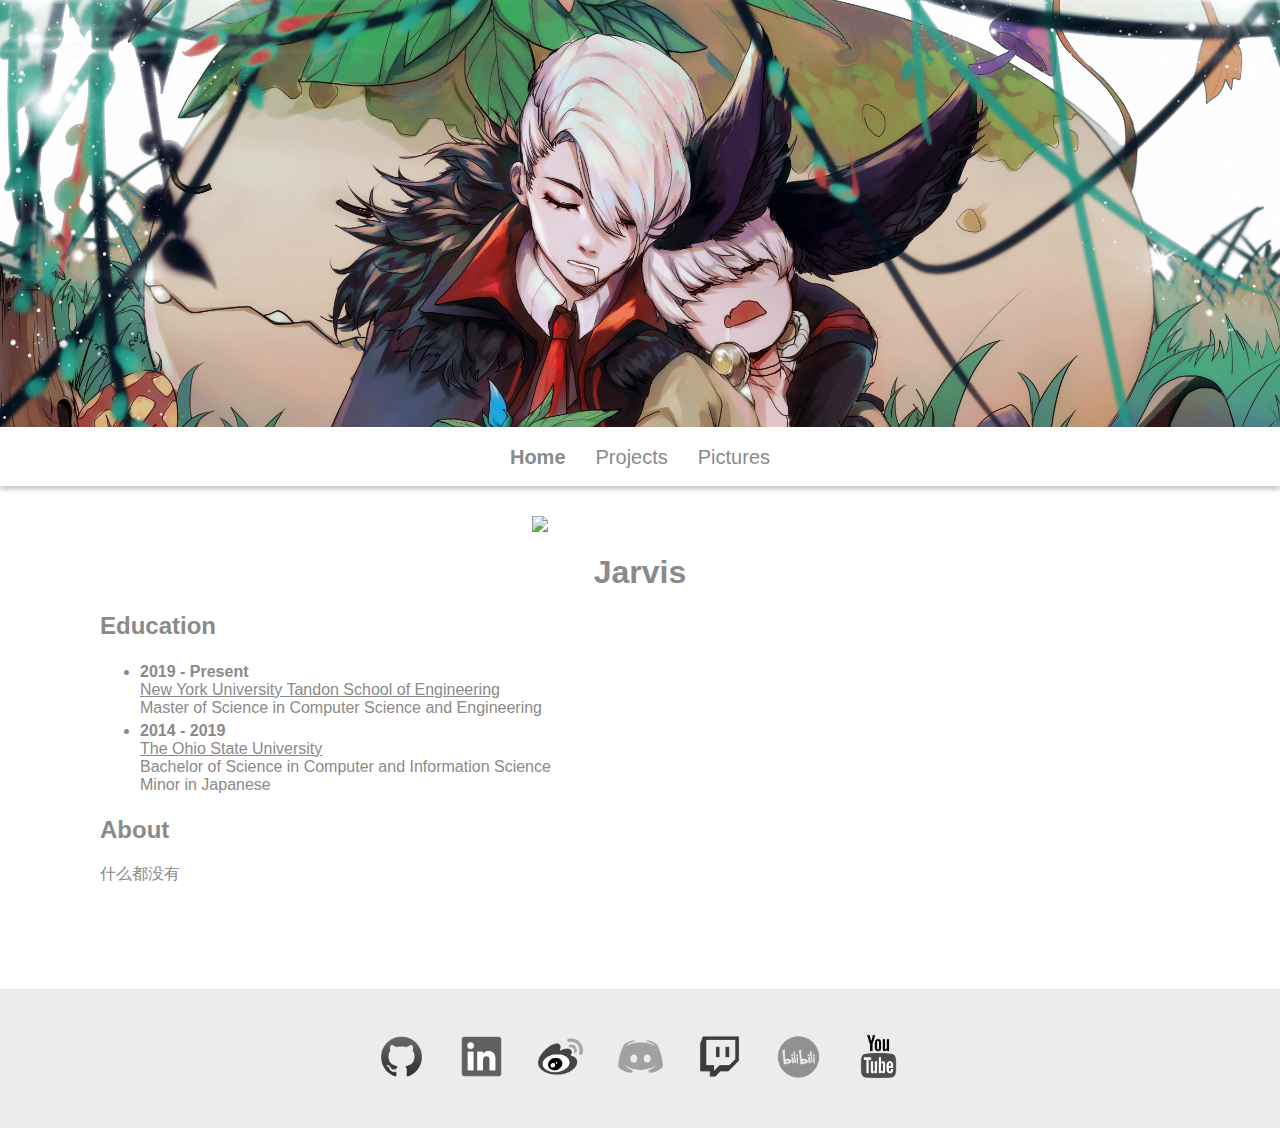
==== index.html @ e82e983c "Update info bar" ====
<!doctype html>
<html>

<head>
  <meta charset="utf-8">
  <meta http-equiv="x-ua-compatible" content="ie=edge">
  <meta name="viewport" content="width=device-width, initial-scale=1, shrink-to-fit=no">
  <!-- Use the title from a page's frontmatter if it has one -->
  <title>Jarvis</title>
  <link type="text/css" href="stylesheets/site.css" rel="stylesheet" />
</head>

<body onscroll="fixedHeader()">
  <img src="images/banner.jpg" alt="" style="margin-top: 0px; max-width: 100%" />
  <div class="boxShadow" id="topHeader">
    <nav class="navbar">
      <a class="active" href="index.html">Home</a>
      <a href="projects.html">Projects</a>
      <div class="dropdown">
        <button>Pictures</button>
        <div class="dropdown-content boxShadow">
          <a href="pictures/pictures_bns.html">Blade & Soul</a>
          <a href="pictures/pictures_photo.html">Photographs</a>
        </div>
      </div>
    </nav>
  </div>

  <div class="yield">
    <img class="profile_pic" src="images/profile.png" />

    <h1 class=title>Jarvis</h1>

    <h2>Education</h2>
    <ul>
      <li><strong>2019 - Present</strong>
        <br /><a href="https://engineering.nyu.edu/">New York University Tandon School of Engineering</a>
        <br />Master of Science in Computer Science and Engineering</li>
      <li><strong>2014 - 2019</strong>
        <br /><a href="https://www.osu.edu/">The Ohio State University</a>
        <br />Bachelor of Science in Computer and Information Science
        <br />Minor in Japanese</li>
    </ul>

    <h2>About</h2>
    什么都没有
    <br /><br /><br /><br />
  </div>

  <div class="infobar">
    <a href="https://github.com/Un-Jarvis" target="_blank">
      <img class="social" src="images/logo/github.png" alt="github" />
    </a>
    <a href="https://www.linkedin.com/in/yuhua-huang-085432185/" target="_blank">
      <img class="social" src="images/logo/linkedin.png" alt="linkedin" />
    </a>
    <a href="https://www.weibo.com/unthinkable1218" target="_blank">
      <img class="social" src="images/logo/weibo.png" alt="weibo" />
    </a>
    <a href="https://discord.gg/qnW7gKA" target="_blank">
      <img class="social" src="images/logo/discord.png" alt="discord" />
    </a>
    <a href="https://www.twitch.tv/u_jarvis_n" target="_blank">
      <img class="social" src="images/logo/twitch.png" alt="twitch" />
    </a>
    <a href="https://space.bilibili.com/5853243" target="_blank">
      <img class="social" src="images/logo/bilibili.png" alt="bilibili" />
    </a>
    <a href="https://www.youtube.com/channel/UC_DXsFQ5W2TJYd_SQTxenGA?view_as=subscriber" target="_blank">
      <img class="social" src="images/logo/youtube.png" alt="youtube" />
    </a>
  </div>

  <script>
    // Get the header
    var header = document.getElementById("topHeader");

    // Get the offset position of the navbar
    var sticky = header.offsetTop;

    function fixedHeader() {
      if (window.pageYOffset > sticky) {
        header.classList.add("topBar");
      } else {
        header.classList.remove("topBar");
      }
    }
  </script>

</body>

</html>
---- stylesheets/site.css ----
body {
  background-color: white;
  color: #8a8a8a;
  font-family: -apple-system, BlinkMacSystemFont, "Avenir Next", "Avenir", "Segoe UI", "Lucida Grande", "Helvetica Neue", "Helvetica", "Fira Sans", "Roboto", "Noto", "Droid Sans", "Cantarell", "Oxygen", "Ubuntu", "Franklin Gothic Medium", "Century Gothic", "Liberation Sans", sans-serif;
  margin: 0px; 
}

div#topHeader, div.dropdown-content {
  background-color: white;
  font-family: Arial;
  text-align: center; 
  height: 55.65px; 
}

.boxShadow {
  box-shadow: 0 3px 5px 0 rgba(0,0,0,0.25); 
}

.project {
  text-align: center;
  padding: 15px; 
  margin: 15px;
}

.project img {
  display: block;
  margin: 0 auto;
  overflow: hidden;
  width: 100%;
  padding: 0px 0px 15px;
}

.project a {
  font-size: 20px;
  text-decoration: none;
  color: #8a8a8a; 
}
.project a:hover {
  color: #696969;
}

.topBar {
  position: fixed;
  top: 0;
  width: 100% 
}

.topBar + .yield {
  padding-top: 85.65px; 
}

nav.navbar {
  display: inline-block;
  background-color: inherit;
  overflow: hidden;
  font-size: 20px; 
  z-index: 5;
}

.navbar a {
  float: left;
  font-size: inherit;
  text-align: center;
  text-decoration: none;
  color: #8a8a8a; 
  padding: 15px 15px 15px; 
}

.navbar .dropdown {
  float: left;
  overflow: hidden; 
}

.navbar .dropdown button {
  background-color: inherit;
  font-family: inherit;
  font-size: inherit;
  border: none;
  outline: none;
  color: #8a8a8a; 
  padding: 15px 15px 15px;
  margin: 0px; 
}

.active {
  font-weight: bold; 
}

.navbar a:hover, .navbar .dropdown:hover button {
  box-sizing: border-box;
  border-bottom: 2px solid;
  border-color: #696969;
  color: #696969;
  transition: all .15s ease-in-out; 
}

.navbar .dropdown .dropdown-content {
  display: none;
  position: absolute;
  z-index: 10; 
}

.navbar .dropdown:hover .dropdown-content {
  display: block; 
}

div.sidebar {
  float: left;
  text-align: center;
  width: 200px;
  z-index: 1;
  top: 85.65px;
  left: 100px;
  background: white;
  overflow-x: hidden;
  padding: 10px;
  color: black;
}

.sidebar a {
  display: inline-block;
  font-size: 20px;
  text-align: center;
  text-decoration: none;
  color: #8a8a8a; 
  padding: 10px; 
}

.sidebar a:hover {
  display: block;
  color: #696969;
  transition: all .15s ease-in-out; 
}

.fixedSidebar {
  position: fixed;
  top: 250px; 
}

div.main {
  margin-left: 220px;
  padding: 0px 30px; 
}

div.yield h1.title {
  text-align: center; 
}

div.yield ul li {
  padding: 2.5px 0px; 
}
div.yield ul li a {
  text-decoration: underline;
  color: #8a8a8a; 
}
div.yield ul li a:hover {
  text-decoration: none;
  color: #696969; 
}

div.infobar {
  overflow: hidden;
  background-color: #ececec;;
  display: block;
  float: none;
  text-align: center;
  font-family: Arial;
  padding: 30px 30px 30px 30px;
  color: white;
  font-size: 16px; 
}

div.infobar a {
  text-decoration: none; 
}

div.infobar ul {
  display: inline;
  list-style: none; 
}

div.infobar ul li a {
  text-decoration: none;
  color: #8a8a8a; 
}
div.infobar ul li a:hover {
  text-decoration: underline;
  color: #696969; 
}

div.yield {
  padding: 30px 100px 50px; 
}

div.embeded-video img {
  display: block;
  margin: 0 auto;
  width: 100%;
}

iframe {
  display: block;
  margin: 0 auto;
  width: 100%;
}

img.profile_pic {
  display: block;
  margin: 0 auto;
  overflow: hidden;
  width: 20%; 
}

img.title_pic {
  display: block;
  margin: 0 auto;
  overflow: hidden;
  width: 50%; 
}

img.picture_page {
  display: block;
  margin: 0 auto;
  overflow: hidden;
  width: 75%; 
}

img.social {
  width: 45px; 
  height: 45px;
  padding: 15px; 
  -webkit-filter: grayscale(100%);
  filter: grayscale(100%); 
}
img.social:hover {
  -webkit-filter: grayscale(0%);
  filter: grayscale(0%); 
}
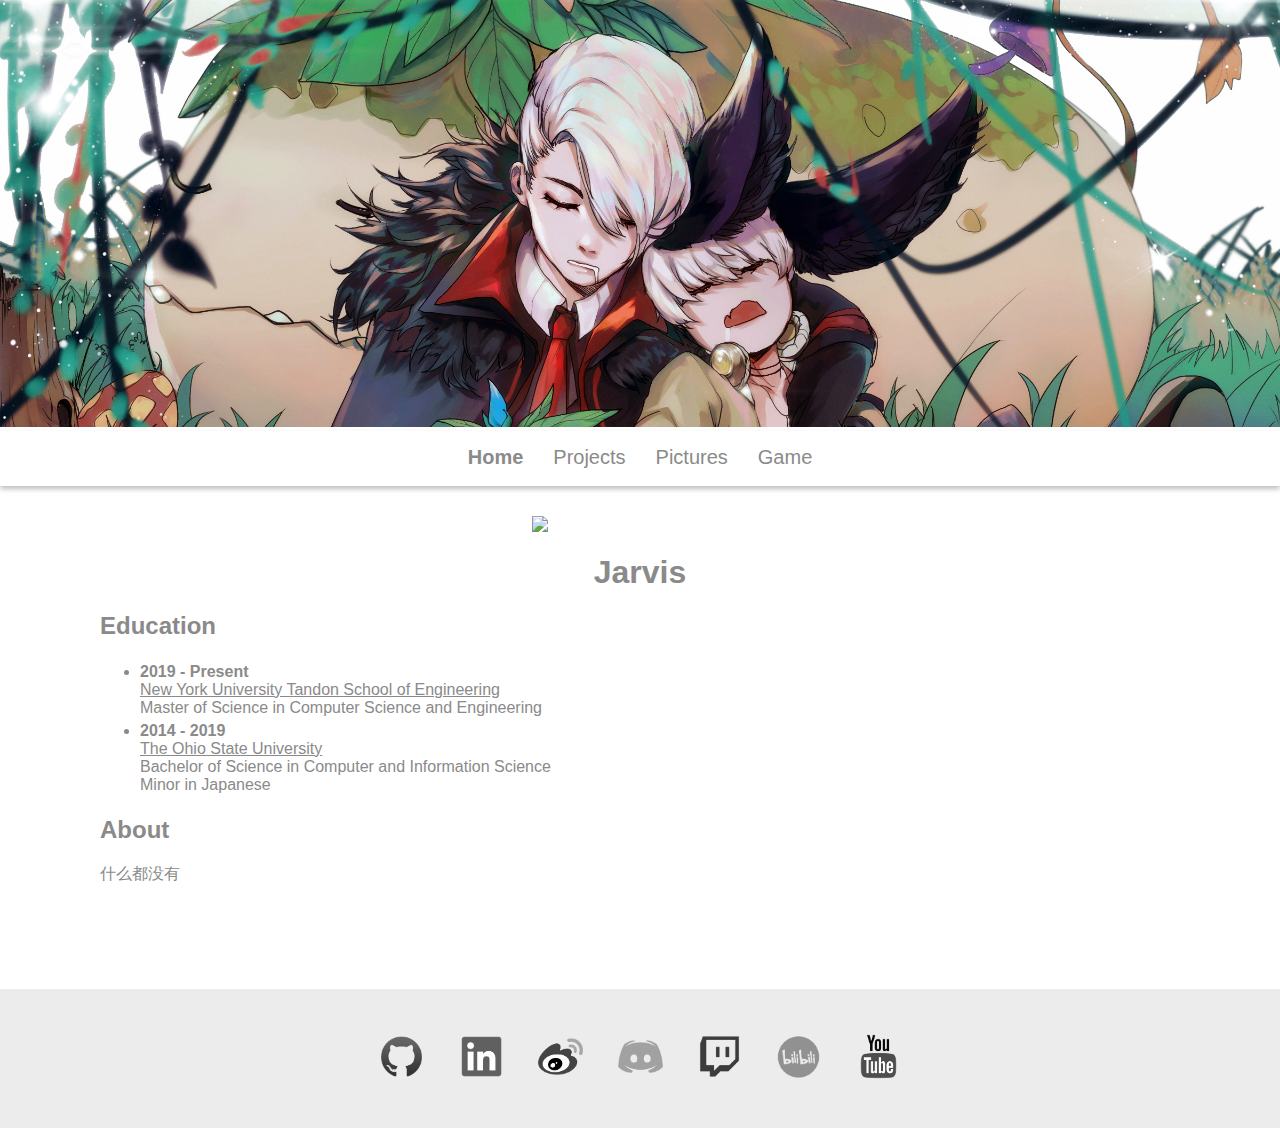
==== commit 2593706b: "Update index.html" ====
--- a/index.html
+++ b/index.html
@@ -23,6 +23,7 @@
           <a href="pictures/pictures_photo.html">Photographs</a>
         </div>
       </div>
+      <a href="game/game.html">Game</a>
     </nav>
   </div>
 
@@ -34,10 +35,10 @@
     <h2>Education</h2>
     <ul>
       <li><strong>2019 - Present</strong>
-        <br /><a href="https://engineering.nyu.edu/">New York University Tandon School of Engineering</a>
+        <br /><a href="https://engineering.nyu.edu/" target="_blank">New York University Tandon School of Engineering</a>
         <br />Master of Science in Computer Science and Engineering</li>
       <li><strong>2014 - 2019</strong>
-        <br /><a href="https://www.osu.edu/">The Ohio State University</a>
+        <br /><a href="https://www.osu.edu/" target="_blank">The Ohio State University</a>
         <br />Bachelor of Science in Computer and Information Science
         <br />Minor in Japanese</li>
     </ul>
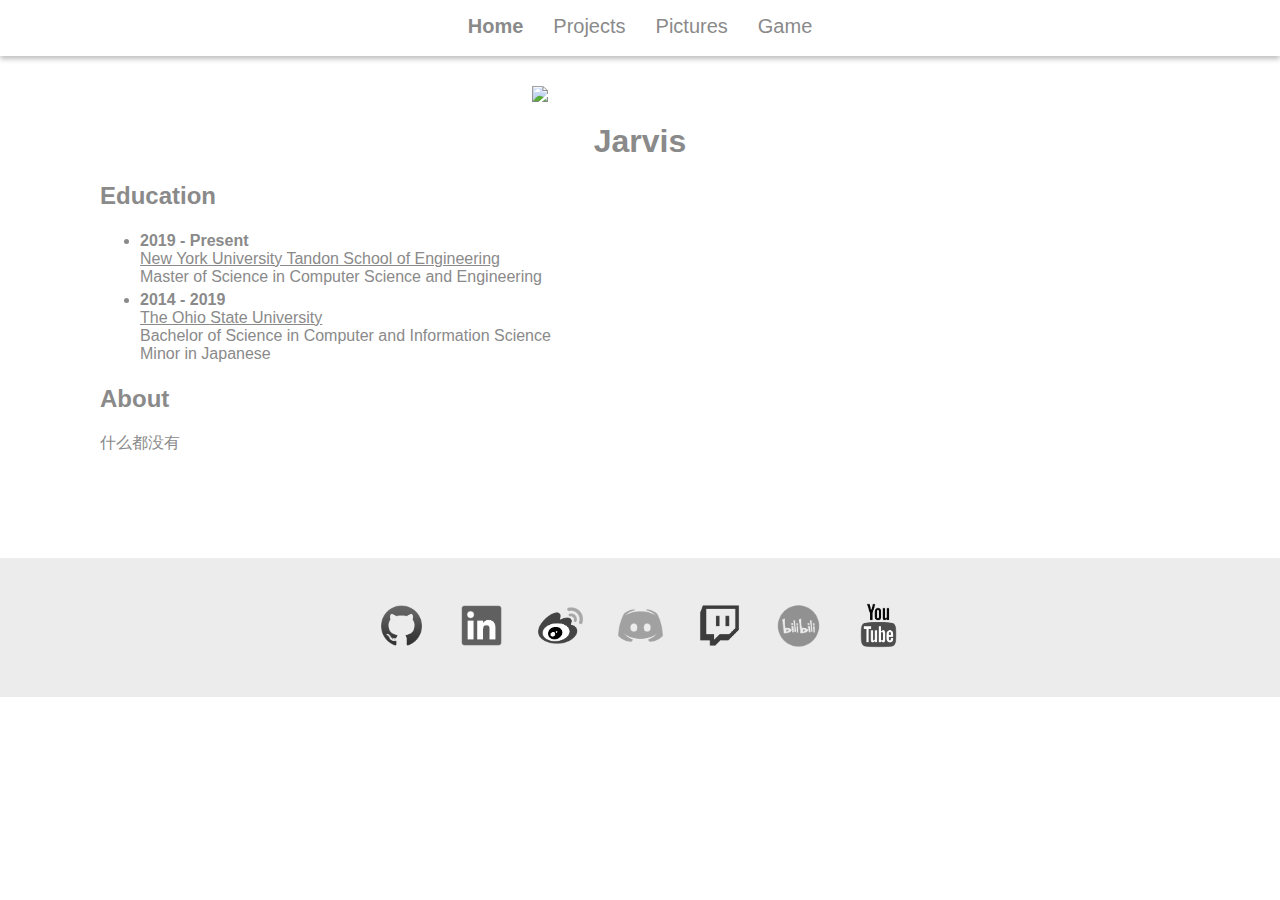
==== commit 1bba4dcf: "Removed banner pic" ====
--- a/index.html
+++ b/index.html
@@ -11,7 +11,7 @@
 </head>
 
 <body onscroll="fixedHeader()">
-  <img src="images/banner.jpg" alt="" style="margin-top: 0px; max-width: 100%" />
+  <!-- <img src="images/banner.jpg" alt="" style="margin-top: 0px; max-width: 100%" /> -->
   <div class="boxShadow" id="topHeader">
     <nav class="navbar">
       <a class="active" href="index.html">Home</a>
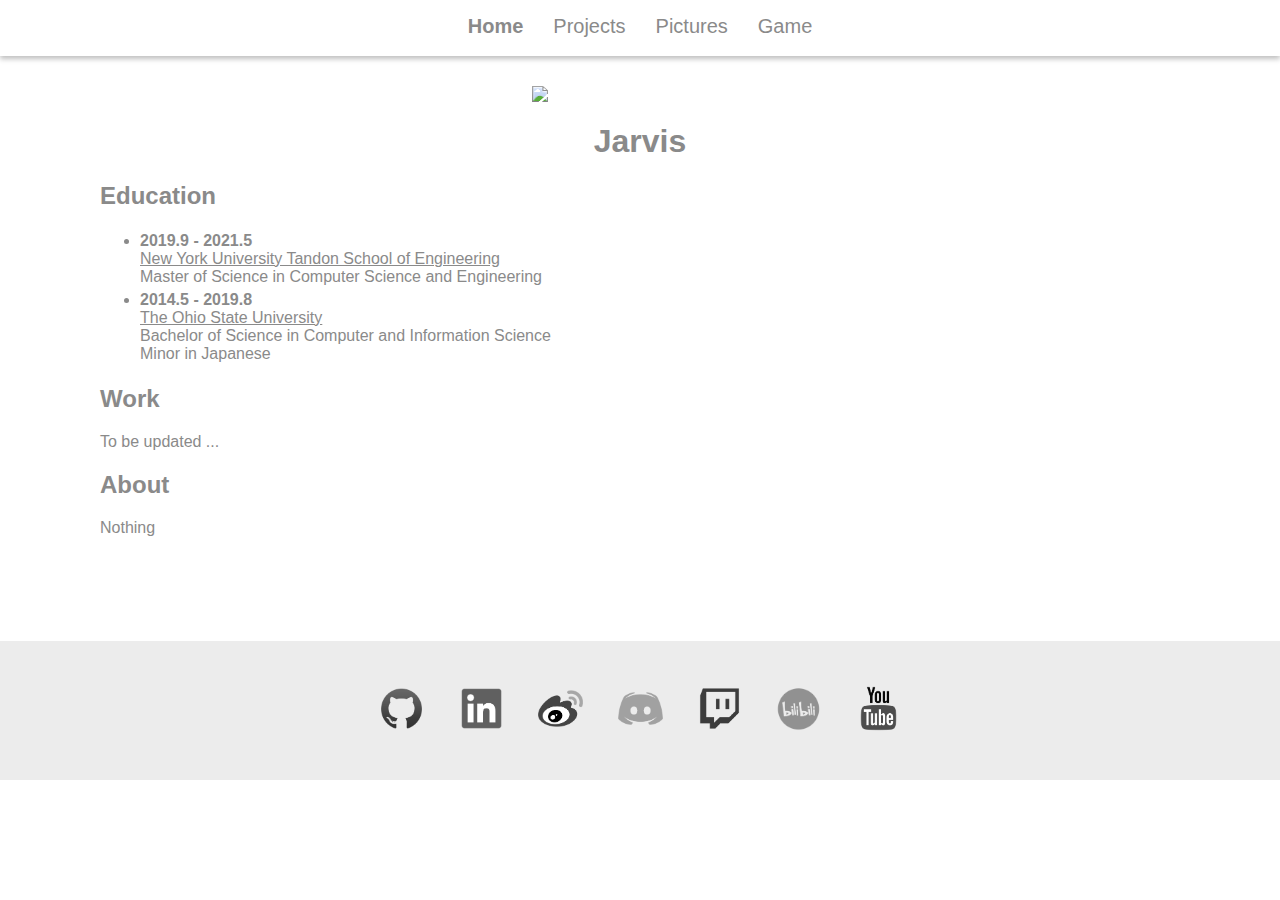
==== commit 3dac690a: "Added max-widths" ====
--- a/index.html
+++ b/index.html
@@ -34,17 +34,20 @@
 
     <h2>Education</h2>
     <ul>
-      <li><strong>2019 - Present</strong>
+      <li><strong>2019.9 - 2021.5</strong>
         <br /><a href="https://engineering.nyu.edu/" target="_blank">New York University Tandon School of Engineering</a>
         <br />Master of Science in Computer Science and Engineering</li>
-      <li><strong>2014 - 2019</strong>
+      <li><strong>2014.5 - 2019.8</strong>
         <br /><a href="https://www.osu.edu/" target="_blank">The Ohio State University</a>
         <br />Bachelor of Science in Computer and Information Science
         <br />Minor in Japanese</li>
     </ul>
 
+    <h2>Work</h2>
+    To be updated ...
+
     <h2>About</h2>
-    什么都没有
+    Nothing
     <br /><br /><br /><br />
   </div>
 
--- a/stylesheets/site.css
+++ b/stylesheets/site.css
@@ -196,6 +196,7 @@
   display: block;
   margin: 0 auto;
   width: 100%;
+  max-width: 1400px;
 }
 
 iframe {
@@ -208,21 +209,24 @@
   display: block;
   margin: 0 auto;
   overflow: hidden;
-  width: 20%; 
+  width: 20%;
+  max-width: 300px;
 }
 
 img.title_pic {
   display: block;
   margin: 0 auto;
   overflow: hidden;
-  width: 50%; 
+  width: 50%;
+  max-width: 600px;
 }
 
 img.picture_page {
   display: block;
   margin: 0 auto;
   overflow: hidden;
-  width: 75%; 
+  width: 75%;
+  max-width: 1200px;
 }
 
 img.social {
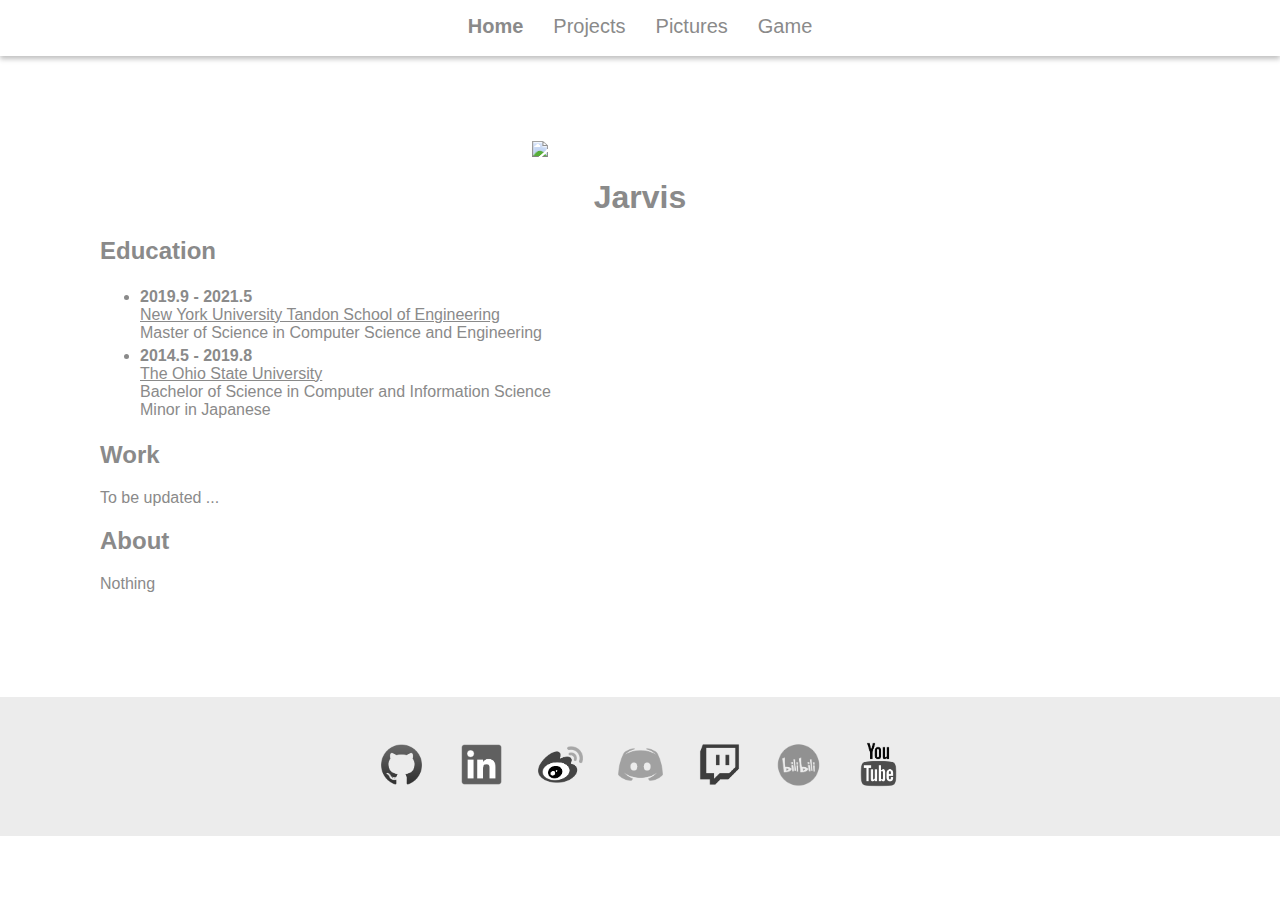
==== commit 4c6eee53: "Updated web" ====
--- a/index.html
+++ b/index.html
@@ -10,9 +10,9 @@
   <link type="text/css" href="stylesheets/site.css" rel="stylesheet" />
 </head>
 
-<body onscroll="fixedHeader()">
+<body>
   <!-- <img src="images/banner.jpg" alt="" style="margin-top: 0px; max-width: 100%" /> -->
-  <div class="boxShadow" id="topHeader">
+  <div class="topBar boxShadow">
     <nav class="navbar">
       <a class="active" href="index.html">Home</a>
       <a href="projects.html">Projects</a>
@@ -75,22 +75,6 @@
     </a>
   </div>
 
-  <script>
-    // Get the header
-    var header = document.getElementById("topHeader");
-
-    // Get the offset position of the navbar
-    var sticky = header.offsetTop;
-
-    function fixedHeader() {
-      if (window.pageYOffset > sticky) {
-        header.classList.add("topBar");
-      } else {
-        header.classList.remove("topBar");
-      }
-    }
-  </script>
-
 </body>
 
 </html>--- a/stylesheets/site.css
+++ b/stylesheets/site.css
@@ -5,7 +5,7 @@
   margin: 0px; 
 }
 
-div#topHeader, div.dropdown-content {
+div.topBar, div.dropdown-content {
   background-color: white;
   font-family: Arial;
   text-align: center; 
@@ -46,7 +46,8 @@
 }
 
 .topBar + .yield {
-  padding-top: 85.65px; 
+  padding-top: 85.65px;
+  margin-top: 55.65px;
 }
 
 nav.navbar {
@@ -108,9 +109,6 @@
   float: left;
   text-align: center;
   width: 200px;
-  z-index: 1;
-  top: 85.65px;
-  left: 100px;
   background: white;
   overflow-x: hidden;
   padding: 10px;
@@ -133,8 +131,9 @@
 }
 
 .fixedSidebar {
+  z-index: 1;
+  top: 85.65px;
   position: fixed;
-  top: 250px; 
 }
 
 div.main {
@@ -190,6 +189,8 @@
 
 div.yield {
   padding: 30px 100px 50px; 
+  max-width: 1800px;
+  margin: 0 auto;
 }
 
 div.embeded-video img {
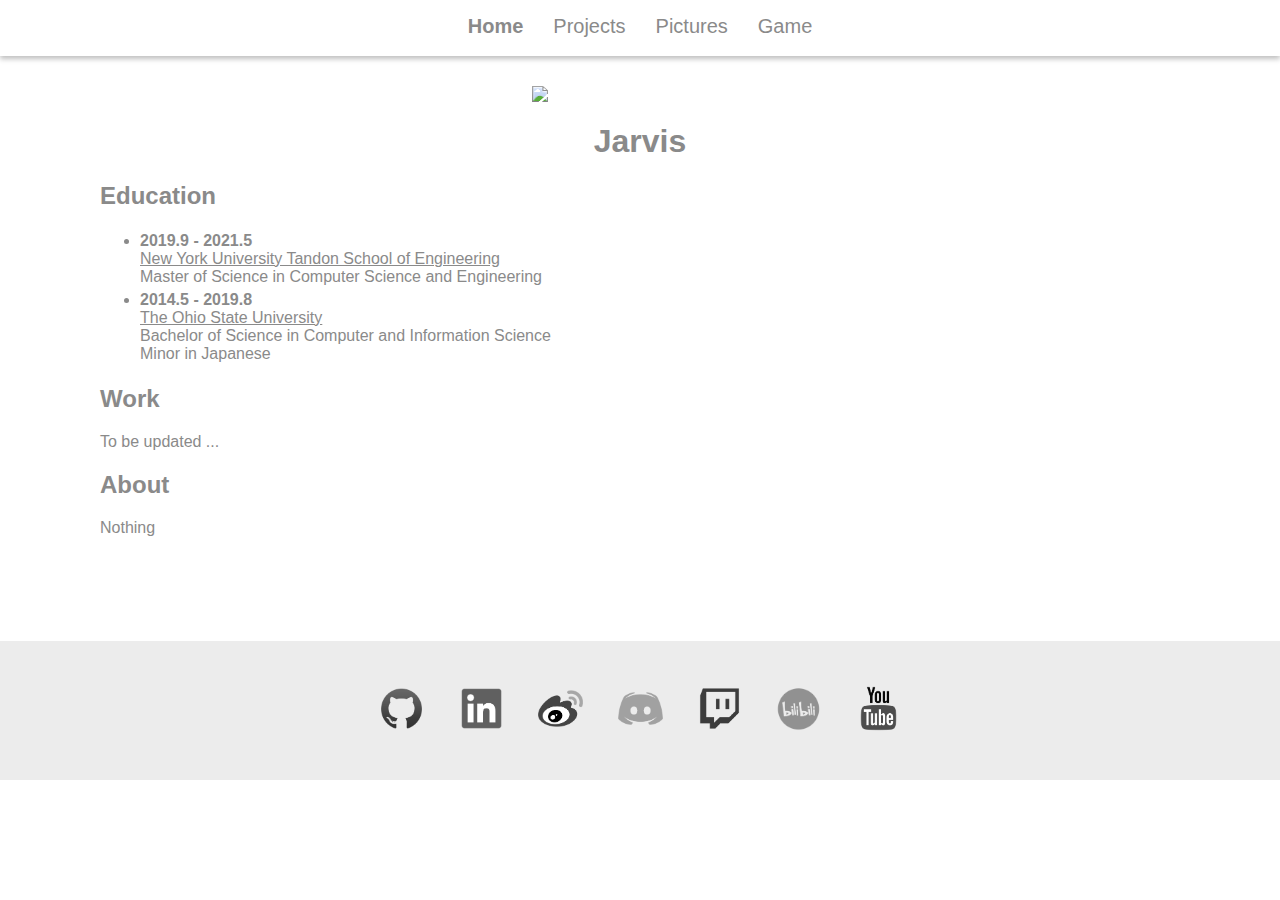
==== commit afe747bc: "Added topbar.js" ====
--- a/index.html
+++ b/index.html
@@ -8,24 +8,11 @@
   <!-- Use the title from a page's frontmatter if it has one -->
   <title>Jarvis</title>
   <link type="text/css" href="stylesheets/site.css" rel="stylesheet" />
+  <script defer type="text/javascript" src="javascripts/topbar.js"></script>
 </head>
 
-<body>
-  <!-- <img src="images/banner.jpg" alt="" style="margin-top: 0px; max-width: 100%" /> -->
-  <div class="topBar boxShadow">
-    <nav class="navbar">
-      <a class="active" href="index.html">Home</a>
-      <a href="projects.html">Projects</a>
-      <div class="dropdown">
-        <button>Pictures</button>
-        <div class="dropdown-content boxShadow">
-          <a href="pictures/pictures_bns.html">Blade & Soul</a>
-          <a href="pictures/pictures_photo.html">Photographs</a>
-        </div>
-      </div>
-      <a href="game/game.html">Game</a>
-    </nav>
-  </div>
+<body onload="initTopbarFromRoot('home')">
+  <div id="topbar" class="boxShadow"></div>
 
   <div class="yield">
     <img class="profile_pic" src="images/profile.png" />
--- a/stylesheets/site.css
+++ b/stylesheets/site.css
@@ -5,7 +5,7 @@
   margin: 0px; 
 }
 
-div.topBar, div.dropdown-content {
+div#topbar, div.dropdown-content {
   background-color: white;
   font-family: Arial;
   text-align: center; 
@@ -39,15 +39,14 @@
   color: #696969;
 }
 
-.topBar {
+div#topbar {
   position: fixed;
   top: 0;
   width: 100% 
 }
 
-.topBar + .yield {
+div#topbar + .yield {
   padding-top: 85.65px;
-  margin-top: 55.65px;
 }
 
 nav.navbar {
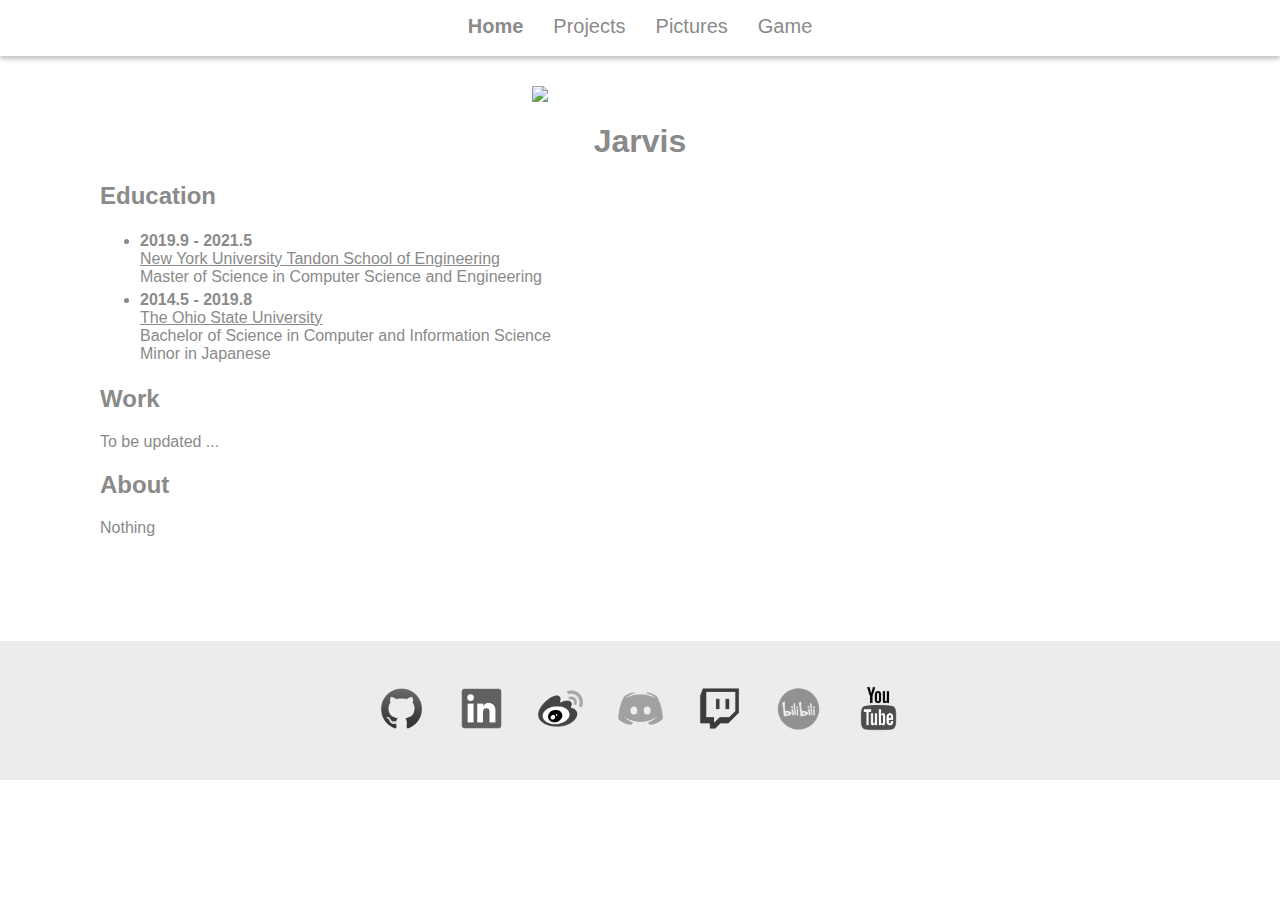
==== commit 90779c74: "Added infobar.js" ====
--- a/index.html
+++ b/index.html
@@ -9,6 +9,7 @@
   <title>Jarvis</title>
   <link type="text/css" href="stylesheets/site.css" rel="stylesheet" />
   <script defer type="text/javascript" src="javascripts/topbar.js"></script>
+  <script defer type="text/javascript" src="javascripts/rootInfobar.js"></script>
 </head>
 
 <body onload="initTopbarFromRoot('home')">
@@ -38,29 +39,7 @@
     <br /><br /><br /><br />
   </div>
 
-  <div class="infobar">
-    <a href="https://github.com/Un-Jarvis" target="_blank">
-      <img class="social" src="images/logo/github.png" alt="github" />
-    </a>
-    <a href="https://www.linkedin.com/in/yuhua-huang-085432185/" target="_blank">
-      <img class="social" src="images/logo/linkedin.png" alt="linkedin" />
-    </a>
-    <a href="https://www.weibo.com/unthinkable1218" target="_blank">
-      <img class="social" src="images/logo/weibo.png" alt="weibo" />
-    </a>
-    <a href="https://discord.gg/qnW7gKA" target="_blank">
-      <img class="social" src="images/logo/discord.png" alt="discord" />
-    </a>
-    <a href="https://www.twitch.tv/u_jarvis_n" target="_blank">
-      <img class="social" src="images/logo/twitch.png" alt="twitch" />
-    </a>
-    <a href="https://space.bilibili.com/5853243" target="_blank">
-      <img class="social" src="images/logo/bilibili.png" alt="bilibili" />
-    </a>
-    <a href="https://www.youtube.com/channel/UC_DXsFQ5W2TJYd_SQTxenGA?view_as=subscriber" target="_blank">
-      <img class="social" src="images/logo/youtube.png" alt="youtube" />
-    </a>
-  </div>
+  <div class="infobar"></div>
 
 </body>
 
